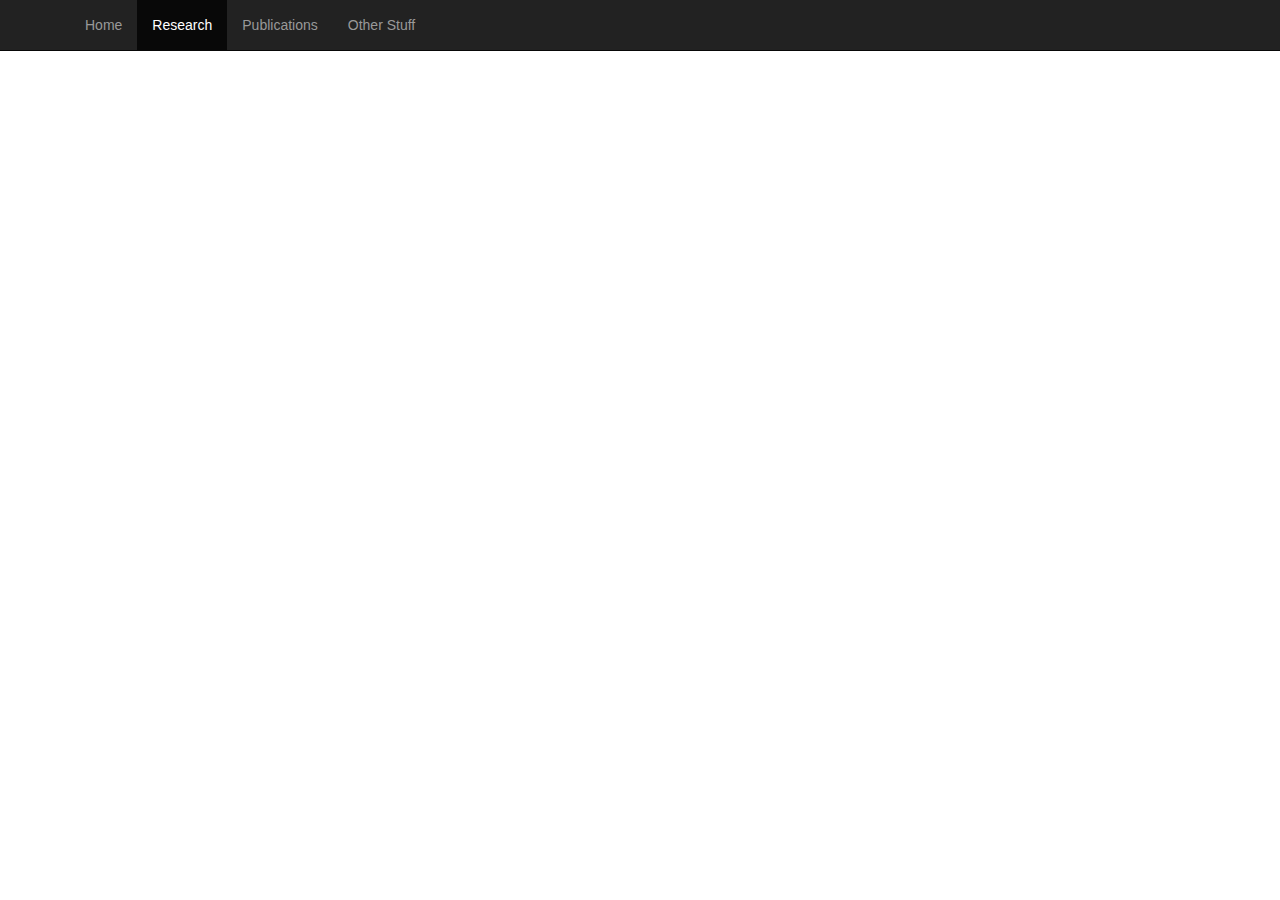
==== research.html @ 83a14ae9 "Added research and publications templates and links" ====
<!DOCTYPE html>
<html lang="en">
  <head>
    <meta charset="utf-8">
    <meta http-equiv="X-UA-Compatible" content="IE=edge">
    <meta name="viewport" content="width=device-width, initial-scale=1">
    <meta name="description" content="UNCGPhysics">
    <meta name="author" content="Edward Hellen">
    <meta name="keywords" content="diode capacitor circuit, logistic, real-time bifurcation, Pade-Laplace, logarithmic decay, de la rive tube, signal averaging, Padé-Laplace">
    <link rel="shortcut icon" href="../../assets/ico/favicon.ico">

    <title>Test Homepage</title>
    <link href="css/bootstrap.min.css" rel="stylesheet">
    <link href="css/base.css" rel="stylesheet">

  </head>
  <body>

    <div class="navbar navbar-inverse navbar-fixed-top" role="navigation">
      <div class="container">
        <div class="navbar-header">
          <button type="button" class="navbar-toggle" data-toggle="collapse" data-target=".navbar-collapse">
            <span class="sr-only">Toggle navigation</span>
            <span class="icon-bar"></span>
            <span class="icon-bar"></span>
            <span class="icon-bar"></span>
          </button>
          <!--<a class="navbar-brand" href="#">Ed Hellen</a>-->
        </div>
        <div class="collapse navbar-collapse">
          <ul class="nav navbar-nav">
            <li><a href="/">Home</a></li>
            <li class="active"><a href="/research.html">Research</a></li>
            <li><a href="/publications.html">Publications</a></li>
            <li><a href="#other">Other Stuff</a></li>
          </ul>
        </div><!--/.nav-collapse -->
      </div>
    </div>


  </body>
---- css/base.css ----
body {
	padding-top:12%;
	background-color: #fff;
	text-align: center;
}

h1	{
	color:#403075;
}

@media only screen and (min-width:  64.063em) {
	body {
		padding-top: 5%;
		text-align: left;
	}


}
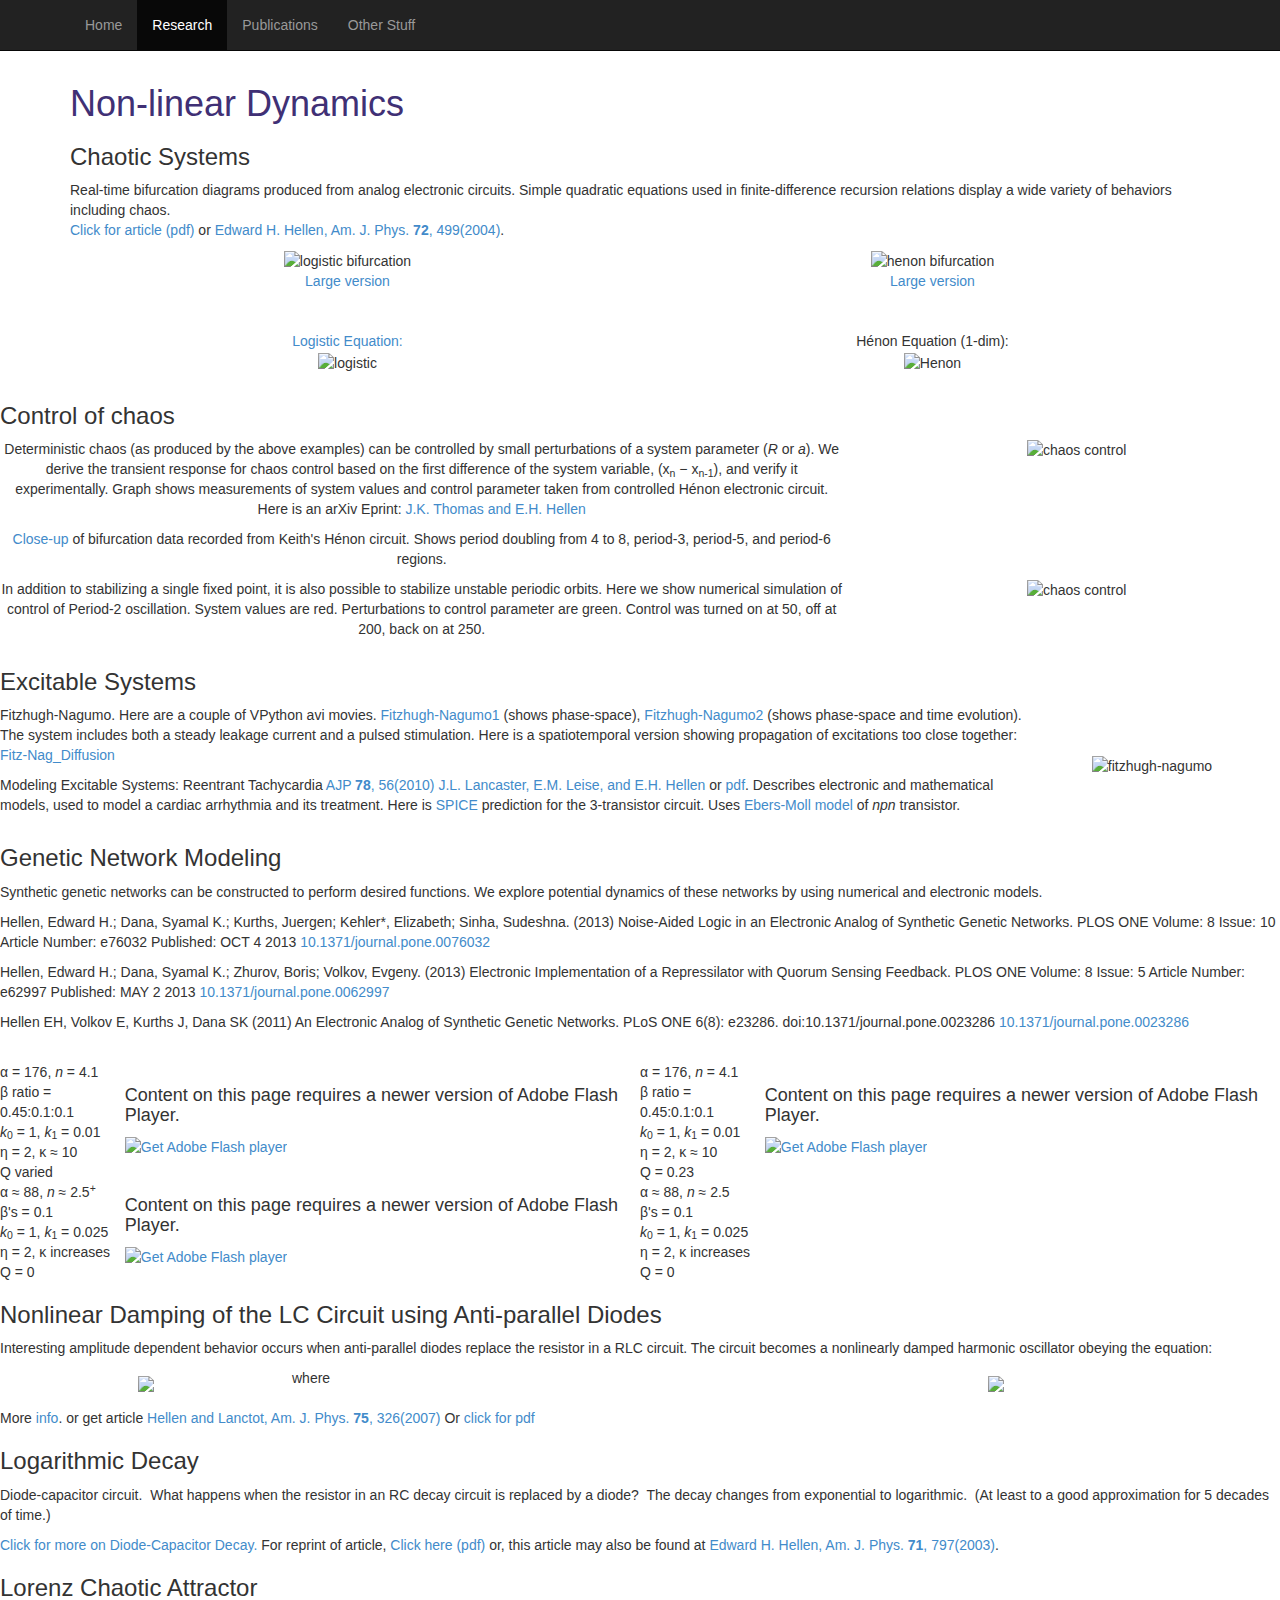
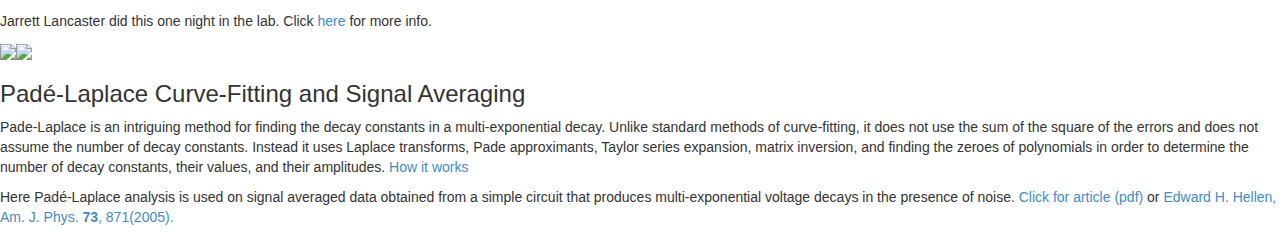
==== commit 6f175820: "Added Other Stuff page and Publications content" ====
--- a/research.html
+++ b/research.html
@@ -9,7 +9,7 @@
     <meta name="keywords" content="diode capacitor circuit, logistic, real-time bifurcation, Pade-Laplace, logarithmic decay, de la rive tube, signal averaging, Padé-Laplace">
     <link rel="shortcut icon" href="../../assets/ico/favicon.ico">
 
-    <title>Test Homepage</title>
+    <title>Research</title>
     <link href="css/bootstrap.min.css" rel="stylesheet">
     <link href="css/base.css" rel="stylesheet">
 
@@ -32,11 +32,306 @@
             <li><a href="/">Home</a></li>
             <li class="active"><a href="/research.html">Research</a></li>
             <li><a href="/publications.html">Publications</a></li>
-            <li><a href="#other">Other Stuff</a></li>
+            <li><a href="/otherstuff.html">Other Stuff</a></li>
           </ul>
         </div><!--/.nav-collapse -->
       </div>
     </div>
 
-
-  </body>+    <div class = "container">
+      <div class = "main_blurb">
+            <h1>Non-linear Dynamics</h1>
+
+      <h3>Chaotic Systems</h3>
+      <p>Real-time bifurcation diagrams produced from analog electronic circuits. Simple quadratic equations used in finite-difference recursion relations display a wide variety of behaviors including chaos.<br><a href="research_links/HellenAJPApril04.pdf">Click for article (pdf)</a> or <a href="http://link.aip.org/link/?ajp/72/499"TARGET="_blank">Edward H. Hellen, Am. J. Phys. <b>72</b>, 499(2004)</a>.</p>
+    
+    <div class = "row" align="center">
+      <div class = "col-md-6" align="center"> <img src="Scope89sm.JPG" alt="logistic bifurcation" width="183" height="147"> <br>
+        <a href="Scope76.jpg">Large version</a> </div>
+
+      <div class = "col-md-6" align= "center"><img src="Scope66sm.JPG" alt="henon bifurcation" width="179" height="144"> <br>
+        <a href="Scope52.jpg"> Large version</a></div>
+      </div>
+      <br>
+      <br>
+    <div class = "row" align="center">
+        <div class = "col-md-6" align="center"><a href="research_links/Logistic.htm">Logistic Equation:</a><br>          
+          <img class = "logistic_img" src="research_links/image004.gif" title=""alt="logistic"></p>
+        </div>
+        <div class = "col-md-6" align="center">H&eacute;non Equation (1-dim):<br>
+          <img class = "henon_eq" src="research_links/image006.gif" alt="Henon"></p>
+        </div>
+      </div>
+    </div>
+
+    </div>
+
+      <h3>Control of chaos</h3>
+    <div class = "row" align="center">
+        <div class = "col-md-8">
+          <!--TODO: text needs to be left-justified in desktop view and centered in mobile-->
+              <div><p>Deterministic chaos (as produced by the above examples) can be controlled by small perturbations of a system parameter (<em>R</em> or <em>a</em>).  We derive the transient response for chaos control based on the first difference of the system variable, (x<sub>n</sub> &minus; x<sub>n-1</sub>), and verify it experimentally. Graph shows measurements of system values and control parameter taken from controlled H&eacute;non electronic circuit.<br>
+      Here is an arXiv Eprint: <a href="http://arxiv.org/abs/0807.2637"TARGET="_blank">J.K. Thomas and E.H. Hellen</a> </p>
+              <p><a href="research_links/Keiths_c.png">Close-up</a> of bifurcation data recorded from Keith's H&eacute;non circuit. Shows period doubling from 4 to 8, period-3, period-5, and period-6 regions.</p>
+          </div>
+        </div>
+        <div class = "col-md-4">
+            <div><img src="control_fig_sm2.png" alt="chaos control" width="210" height="147"></div>
+        </div>
+        <br><br>
+        <div class = "col-md-8">
+          <div><p>In addition to stabilizing a single fixed point, it is also possible to stabilize unstable periodic orbits.  Here we show numerical simulation of control of Period-2 oscillation. System values are red. Perturbations to control parameter are green. Control was turned on at 50, off at 200, back on at 250.</p>
+          </div>
+        </div>
+        <div class = "col-md-4"><div align="center"><img src="period-2_control1sm.png" alt="chaos control" width="210" height="147"></div></td>
+        </div>
+      </div>
+
+    </div>
+    <div class = "divider"></div>
+    <div class = "blurb"> 
+      <h3>Excitable Systems</h3>
+        <table width="100%" border="0" align="center">
+        <tr> 
+         <td width="80%"> 
+        <p>Fitzhugh-Nagumo. 
+        Here are a couple of VPython avi movies. <a href="research_links/fitzhugh-nagumo.avi">Fitzhugh-Nagumo1</a> 
+        (shows phase-space), <a href="research_links/fitzhugh5.avi">Fitzhugh-Nagumo2</a><a href="fitzhugh-nagumo.avi"> 
+        </a>(shows phase-space and time evolution). The system includes both a steady 
+        leakage current and a pulsed stimulation. Here is a spatiotemporal version showing 
+        propagation of excitations too close together: <a href="research_links/fitz_diffuse5.avi">Fitz-Nag_Diffusion</a></p>
+        <p>Modeling Excitable Systems: Reentrant Tachycardia <a href="http://link.aip.org/link/?ajp/78/56">AJP <B>78</B>, 56(2010) J.L. Lancaster, E.M. Leise, and E.H. Hellen</a> or <a href="research_links/AJPJan2010.pdf">pdf</a>. Describes electronic and mathematical models, used to model a cardiac arrhythmia and its treatment.  Here is <a href="research_links/spice.html">SPICE</a> prediction for the 3-transistor circuit. Uses <a href="research_links/ebers-moll.html">Ebers-Moll model</a> of <em>npn</em> transistor.</p>
+        </td>
+        <td width="20%"> <div align="center"><img src="fn_time_sm.png" alt="fitzhugh-nagumo" width="210" height="147"></div></td>
+      </tr>
+    </table>
+    </div>
+    <div class = "divider"></div>
+    <div class = "blurb">
+      <h3>Genetic Network Modeling</h3>
+      <p>Synthetic genetic networks can be constructed to perform desired functions.  We explore potential dynamics of these networks by using numerical and electronic models. </p>
+          <p>Hellen, Edward H.; Dana, Syamal K.; Kurths, Juergen; Kehler*, Elizabeth; Sinha, Sudeshna. (2013) Noise-Aided Logic in an Electronic Analog of Synthetic Genetic Networks. PLOS ONE  Volume: 8   Issue: 10     Article Number: e76032   Published: OCT 4 2013 <a href="http://www.plosone.org/article/info%3Adoi%2F10.1371%2Fjournal.pone.0076032">10.1371/journal.pone.0076032</a></p>
+    <p>Hellen, Edward H.; Dana, Syamal K.; Zhurov, Boris; Volkov, Evgeny. (2013) Electronic Implementation of a Repressilator with Quorum Sensing Feedback. PLOS ONE  Volume: 8   Issue: 5     Article Number: e62997   Published: MAY 2 2013 <a href="http://www.plosone.org/article/info%3Adoi%2F10.1371%2Fjournal.pone.0062997">10.1371/journal.pone.0062997</a></p>
+      <p>Hellen EH, Volkov E, Kurths J, Dana SK (2011) An Electronic Analog of Synthetic Genetic Networks. PLoS ONE 6(8): e23286. doi:10.1371/journal.pone.0023286 <a href="http://www.plosone.org/article/info%3Adoi%2F10.1371%2Fjournal.pone.0023286">10.1371/journal.pone.0023286</a></p><br>
+       <table width="100%">
+        <tr>
+          <td> <span class = "caption">&alpha; = 176, <em>n</em> = 4.1 </br>&beta; ratio = 0.45:0.1:0.1 </br>
+          <em>k</em><sub>0</sub> = 1, <em>k</em><sub>1</sub> = 0.01 </br>&eta; = 2, &kappa; &asymp; 10
+          </br>Q varied</span></td>
+          <td> <div align="left">
+            <p>
+            <object classid="clsid:D27CDB6E-AE6D-11cf-96B8-444553540000" width="320" height="240" id="FLVPlayer">
+                 <param name="movie" value="FLVPlayer_Progressive.swf" />
+                 <param name="quality" value="high" />
+                 <param name="wmode" value="opaque" />
+                 <param name="scale" value="noscale" />
+                 <param name="salign" value="lt" />
+                 <param name="FlashVars" value="&amp;MM_ComponentVersion=1&amp;skinName=Clear_Skin_1&amp;streamName=research_links/cpl_a176_n41&amp;autoPlay=false&amp;autoRewind=false" />
+                 <param name="swfversion" value="8,0,0,0" />
+                 <!-- This param tag prompts users with Flash Player 6.0 r65 and higher to download the latest version of Flash Player. Delete it if you don’t want users to see the prompt. -->
+                 <param name="expressinstall" value="../Scripts/expressInstall.swf" />
+                 <!-- Next object tag is for non-IE browsers. So hide it from IE using IECC. -->
+                 <!--[if !IE]>-->
+                 <object type="application/x-shockwave-flash" data="FLVPlayer_Progressive.swf" width="320" height="240">
+                   <!--<![endif]-->
+                   <param name="quality" value="high" />
+                   <param name="wmode" value="opaque" />
+                   <param name="scale" value="noscale" />
+                   <param name="salign" value="lt" />
+                   <param name="FlashVars" value="&amp;MM_ComponentVersion=1&amp;skinName=Clear_Skin_1&amp;streamName=research_links/cpl_a176_n41&amp;autoPlay=false&amp;autoRewind=false" />
+                   <param name="swfversion" value="8,0,0,0" />
+                   <param name="expressinstall" value="../Scripts/expressInstall.swf" />
+                   <!-- The browser displays the following alternative content for users with Flash Player 6.0 and older. -->
+                   <div>
+                     <h4>Content on this page requires a newer version of Adobe Flash Player.</h4>
+                     <p><a href="http://www.adobe.com/go/getflashplayer"><img src="http://www.adobe.com/images/shared/download_buttons/get_flash_player.gif" alt="Get Adobe Flash player" /></a></p>
+                     </div>
+                   <!--[if !IE]>-->
+                   </object>
+                 <!--<![endif]-->
+                 </object>
+            </p>
+          </div></td>
+          <td> <span class = "caption">&alpha; = 176, <em>n</em> = 4.1 </br>&beta; ratio = 0.45:0.1:0.1 </br>
+          <em>k</em><sub>0</sub> = 1, <em>k</em><sub>1</sub> = 0.01 </br>&eta; = 2, &kappa; &asymp; 10
+          </br>Q = 0.23</span></td>
+
+          <td>  <div align="left">
+            <p>
+            <object classid="clsid:D27CDB6E-AE6D-11cf-96B8-444553540000" width="320" height="240" id="FLVPlayer">
+                 <param name="movie" value="FLVPlayer_Progressive.swf" />
+                 <param name="quality" value="high" />
+                 <param name="wmode" value="opaque" />
+                 <param name="scale" value="noscale" />
+                 <param name="salign" value="lt" />
+                 <param name="FlashVars" value="&amp;MM_ComponentVersion=1&amp;skinName=Clear_Skin_1&amp;streamName=research_links/cpl_Qpt23_a176_n41&amp;autoPlay=false&amp;autoRewind=false" />
+                 <param name="swfversion" value="8,0,0,0" />
+                 <!-- This param tag prompts users with Flash Player 6.0 r65 and higher to download the latest version of Flash Player. Delete it if you don’t want users to see the prompt. -->
+                 <param name="expressinstall" value="../Scripts/expressInstall.swf" />
+                 <!-- Next object tag is for non-IE browsers. So hide it from IE using IECC. -->
+                 <!--[if !IE]>-->
+                 <object type="application/x-shockwave-flash" data="FLVPlayer_Progressive.swf" width="320" height="240">
+                   <!--<![endif]-->
+                   <param name="quality" value="high" />
+                   <param name="wmode" value="opaque" />
+                   <param name="scale" value="noscale" />
+                   <param name="salign" value="lt" />
+                   <param name="FlashVars" value="&amp;MM_ComponentVersion=1&amp;skinName=Clear_Skin_1&amp;streamName=research_links/cpl_Qpt23_a176_n41&amp;autoPlay=false&amp;autoRewind=false" />
+                   <param name="swfversion" value="8,0,0,0" />
+                   <param name="expressinstall" value="../Scripts/expressInstall.swf" />
+                   <!-- The browser displays the following alternative content for users with Flash Player 6.0 and older. -->
+                   <div>
+                     <h4>Content on this page requires a newer version of Adobe Flash Player.</h4>
+                     <p><a href="http://www.adobe.com/go/getflashplayer"><img src="http://www.adobe.com/images/shared/download_buttons/get_flash_player.gif" alt="Get Adobe Flash player" /></a></p>
+                     </div>
+                   <!--[if !IE]>-->
+                   </object>
+                 <!--<![endif]-->
+                 </object>
+            </p>
+          </div></td>
+        </tr>
+
+        <tr>
+          <td><span class = "caption">&alpha; &asymp; 88, <em>n</em> &asymp; 2.5<sup>+</sup> </br>&beta;'s = 0.1 </br> 
+            <em>k</em><sub>0</sub> = 1, <em>k</em><sub>1</sub> = 0.025 </br>&eta; = 2, &kappa; increases</br>Q = 0</span></td>
+          <td> 
+            <div align="left">
+              <p>
+              <object classid="clsid:D27CDB6E-AE6D-11cf-96B8-444553540000" width="320" height="240" id="FLVPlayer">
+                 <param name="movie" value="FLVPlayer_Progressive.swf" />
+                 <param name="quality" value="high" />
+                 <param name="wmode" value="opaque" />
+                 <param name="scale" value="noscale" />
+                 <param name="salign" value="lt" />
+                 <param name="FlashVars" value="&amp;MM_ComponentVersion=1&amp;skinName=Clear_Skin_1&amp;streamName=research_links/ipb&amp;autoPlay=false&amp;autoRewind=false" />
+                 <param name="swfversion" value="8,0,0,0" />
+                 <!-- This param tag prompts users with Flash Player 6.0 r65 and higher to download the latest version of Flash Player. Delete it if you don’t want users to see the prompt. -->
+                 <param name="expressinstall" value="../Scripts/expressInstall.swf" />
+                 <!-- Next object tag is for non-IE browsers. So hide it from IE using IECC. -->
+                 <!--[if !IE]>-->
+                 <object type="application/x-shockwave-flash" data="FLVPlayer_Progressive.swf" width="320" height="240">
+                   <!--<![endif]-->
+                   <param name="quality" value="high" />
+                   <param name="wmode" value="opaque" />
+                   <param name="scale" value="noscale" />
+                   <param name="salign" value="lt" />
+                   <param name="FlashVars" value="&amp;MM_ComponentVersion=1&amp;skinName=Clear_Skin_1&amp;streamName=research_links/ipb&amp;autoPlay=false&amp;autoRewind=false" />
+                   <param name="swfversion" value="8,0,0,0" />
+                   <param name="expressinstall" value="../Scripts/expressInstall.swf" />
+                   <!-- The browser displays the following alternative content for users with Flash Player 6.0 and older. -->
+                   <div>
+                     <h4>Content on this page requires a newer version of Adobe Flash Player.</h4>
+                     <p><a href="http://www.adobe.com/go/getflashplayer"><img src="http://www.adobe.com/images/shared/download_buttons/get_flash_player.gif" alt="Get Adobe Flash player" /></a></p>
+                     </div>
+                   <!--[if !IE]>-->
+                   </object>
+                 <!--<![endif]-->
+                 </object>
+              </p>
+          </div></td>
+
+          <td><span class = "caption">&alpha; &asymp; 88, <em>n</em> &asymp; 2.5 </br>&beta;'s = 0.1 </br>
+            <em>k</em><sub>0</sub> = 1, <em>k</em><sub>1</sub> = 0.025 </br>&eta; = 2, &kappa; increases</br>Q = 0</span></td>
+          <td> 
+            <div align="left">
+              <p>
+              <object classid="clsid:D27CDB6E-AE6D-11cf-96B8-444553540000" width="320" height="240" id="FLVPlayer">
+                 <param name="movie" value="FLVPlayer_Progressive.swf" />
+                 <param name="quality" value="high" />
+                 <param name="wmode" value="opaque" />
+                 <param name="scale" value="noscale" />
+                 <param name="salign" value="lt" />
+                 <param name="FlashVars" value="&amp;MM_ComponentVersion=1&amp;skinName=Clear_Skin_1&amp;streamName=research_links/amp_dec&amp;autoPlay=false&amp;autoRewind=false" />
+                 <param name="swfversion" value="8,0,0,0" />
+                 <!-- This param tag prompts users with Flash Player 6.0 r65 and higher to download the latest version of Flash Player. Delete it if you don’t want users to see the prompt. 
+                 <param name="expressinstall" value="../Scripts/expressInstall.swf" />
+                 <!-- Next object tag is for non-IE browsers. So hide it from IE using IECC. -->
+                 <!--[if !IE]>-->
+                 <object type="application/x-shockwave-flash" data="FLVPlayer_Progressive.swf" width="320" height="240">
+                   <!--<![endif]-->
+                   <param name="quality" value="high" />
+                   <param name="wmode" value="opaque" />
+                   <param name="scale" value="noscale" />
+                   <param name="salign" value="lt" />
+                   <param name="FlashVars" value="&amp;MM_ComponentVersion=1&amp;skinName=Clear_Skin_1&amp;streamName=research_links/amp_dec&amp;autoPlay=false&amp;autoRewind=false" />
+                   <param name="swfversion" value="8,0,0,0" />
+                   <!--<param name="expressinstall" value="../Scripts/expressInstall.swf" />
+                   <!-- The browser displays the following alternative content for users with Flash Player 6.0 and older. 
+                   <div>
+                     <h4>Content on this page requires a newer version of Adobe Flash Player.</h4>
+                     <p><a href="http://www.adobe.com/go/getflashplayer"><img src="http://www.adobe.com/images/shared/download_buttons/get_flash_player.gif" alt="Get Adobe Flash player" /></a></p>
+                     </div>
+                   <!--[if !IE]>-->
+                   </object>
+                 <!--<![endif]-->
+                 </object>
+            </p>
+            </div>
+          </td>
+        </tr>
+      </table>
+    </div>
+    <div class = "divider"></div>
+    <div class = "blurb">
+      <h3>Nonlinear Damping of the LC Circuit using Anti-parallel Diodes</h3>
+      <p>Interesting amplitude 
+      dependent behavior occurs when anti-parallel diodes replace the resistor in 
+      a RLC circuit. The circuit becomes a nonlinearly damped harmonic oscillator 
+      obeying the equation:<br>
+        <table width="100%" border="0">
+        <tr>
+          <td><div align="center"><img src="research_links/diodesLC.png"></div></td>
+          <td><p>where</p></td><td><img src="research_links/diodesLCcases.png"></td>
+        </tr></table></p>
+      <p>More <a href="http://www.uncg.edu/phy/hellen/Nonlinear Damping/">info</a>. 
+      or get article <a href="http://link.aip.org/link/?ajp/75/326"TARGET="_blank">Hellen and Lanctot, 
+      Am. J. Phys. <b>75</b>, 326(2007)</a> Or <a href="research_links/AJPApril07.pdf">click for pdf</a></p>
+    </div>
+    <div class = "divider"></div>
+    <div class = "blurb">
+    <h3>Logarithmic Decay</h3>
+      <p>Diode-capacitor circuit.&nbsp; What happens when the resistor 
+      in an RC decay circuit is replaced by a diode?&nbsp; The decay changes from 
+      exponential to logarithmic.&nbsp; (At least to a good approximation for 5 
+      decades of time.)</p>
+      <p><a href="DiodeDecay.htm">Click for more on Diode-Capacitor 
+      Decay.</a> For reprint of article, <a href="research_links/HellenAJPAug03.pdf">Click here 
+      (pdf)</a> or, this article may also be found at <a href="http://link.aip.org/link/?ajp/71/797"TARGET="_blank">Edward 
+      H. Hellen, Am. J. Phys. <b>71</b>, 797(2003)</a>.</p>
+    </div>
+    <div class = "divider"></div>
+    <div class = "blurb">
+      <h3>Lorenz Chaotic Attractor</h3>
+      <p>Jarrett Lancaster did this one night in the lab. Click <a href="research_links/lorenz.html">here</a> for more info.</br>
+        <table>
+        <tr>
+          <td><div align="center"><img src="lorenz2sm.jpg"></div></td>
+          <td><div align="center"><img src="research_links/lorenz_pysm.png"></div></td>
+        </tr></table></p>
+    </div>
+    <div class = "divider"></div>
+    <div class = "blurb">
+      <h3>Pad&eacute;-Laplace Curve-Fitting and Signal Averaging</h3>
+      <p>Pade-Laplace is an intriguing method for finding the decay 
+      constants in a multi-exponential decay. Unlike standard methods of curve-fitting, 
+      it does not use the sum of the square of the errors and does not assume the 
+      number of decay constants. Instead it uses Laplace transforms, Pade approximants, 
+      Taylor series expansion, matrix inversion, and finding the zeroes of polynomials 
+      in order to determine the number of decay constants, their values, and their 
+      amplitudes. <a href="http://www.uncg.edu/phy/hellen/pade_laplace/pade-laplace.html">How it works</a></p>
+      <p>Here Pad&eacute-Laplace analysis is used on signal averaged data 
+      obtained from a simple circuit that produces multi-exponential voltage decays 
+      in the presence of noise. <a href="research_links/HellenAJPSept05.pdf">Click for article 
+      (pdf)</a> or <a href="http://link.aip.org/link/?ajp/73/871"TARGET="_blank"> Edward H. Hellen, 
+      Am. J. Phys. <b>73</b>, 871(2005).</a></p>
+    </div>
+  </div>
+ 
+    <!-- Bootstrap core JavaScript
+    ================================================== -->
+    <!-- Placed at the end of the document so the pages load faster -->
+    <script src="https://ajax.googleapis.com/ajax/libs/jquery/1.11.0/jquery.min.js"></script>
+    <script src="js/bootstrap.min.js"></script>
+  </body>
+</html>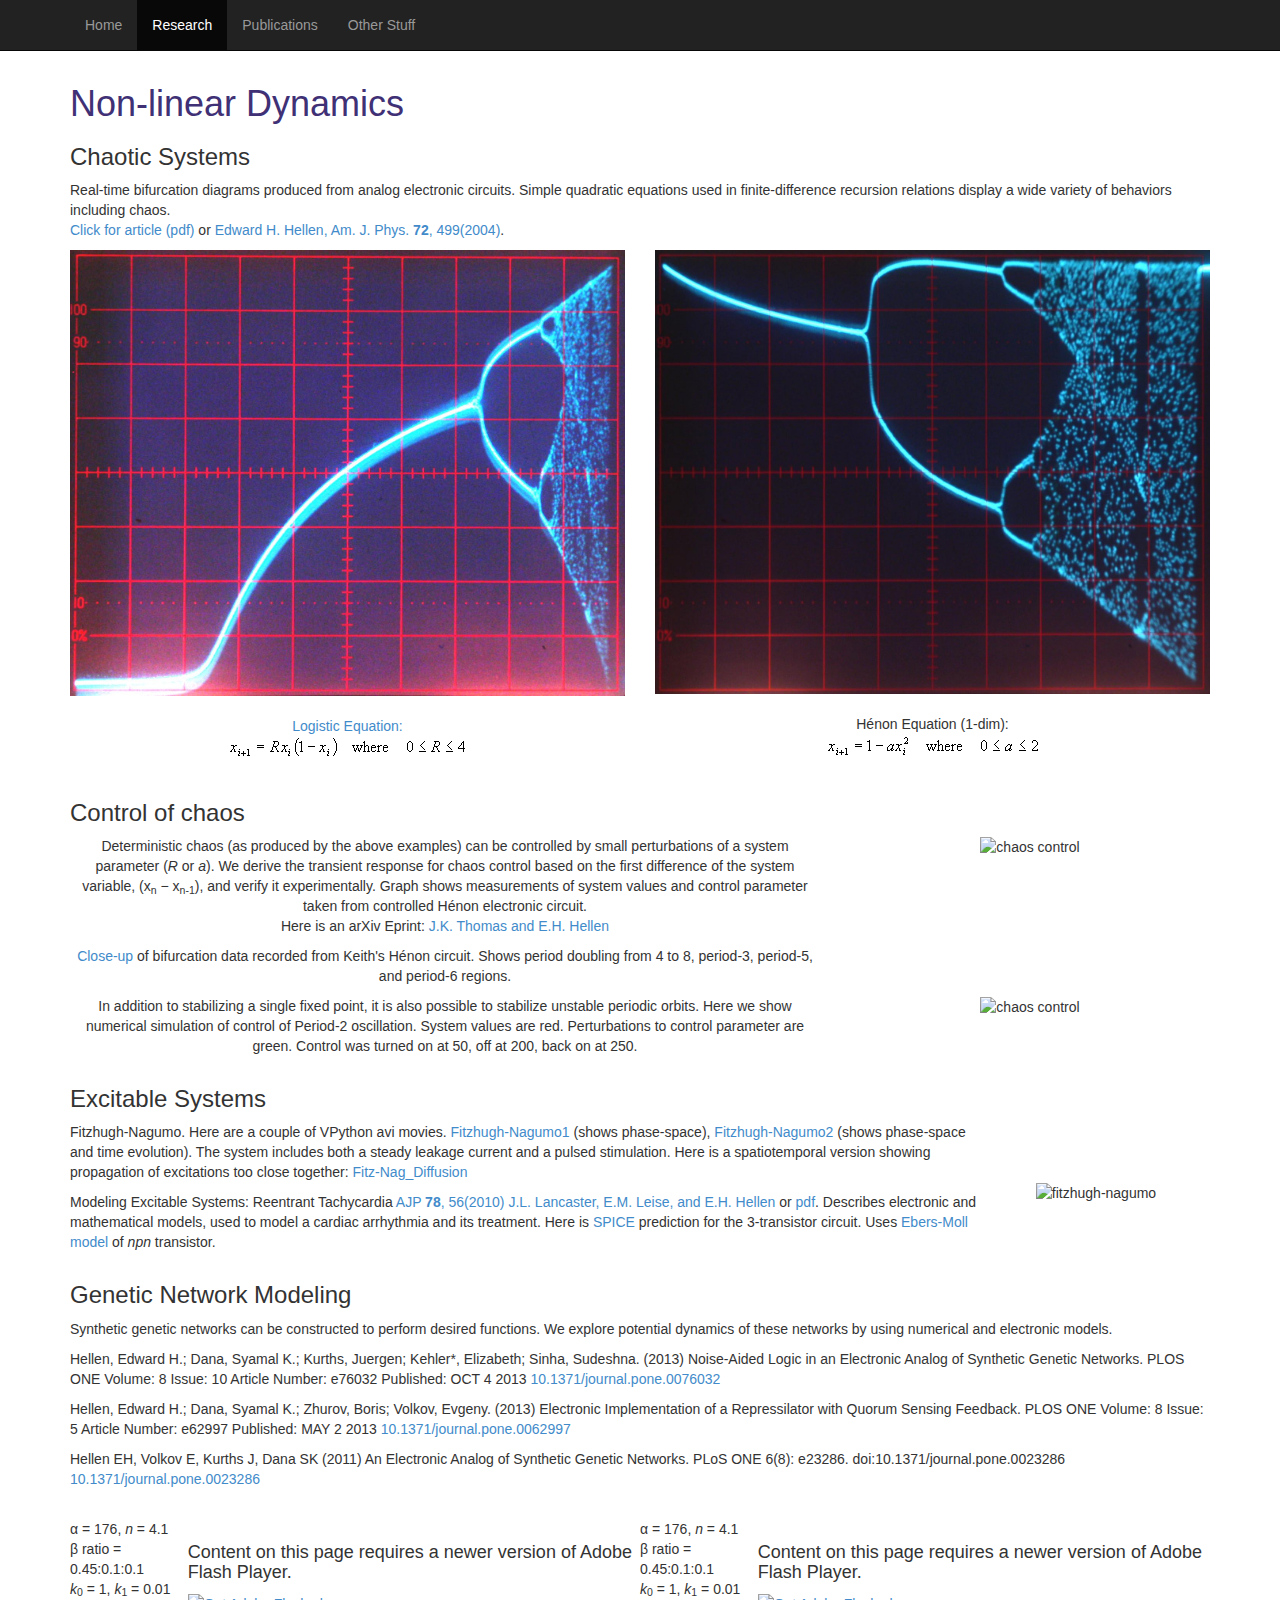
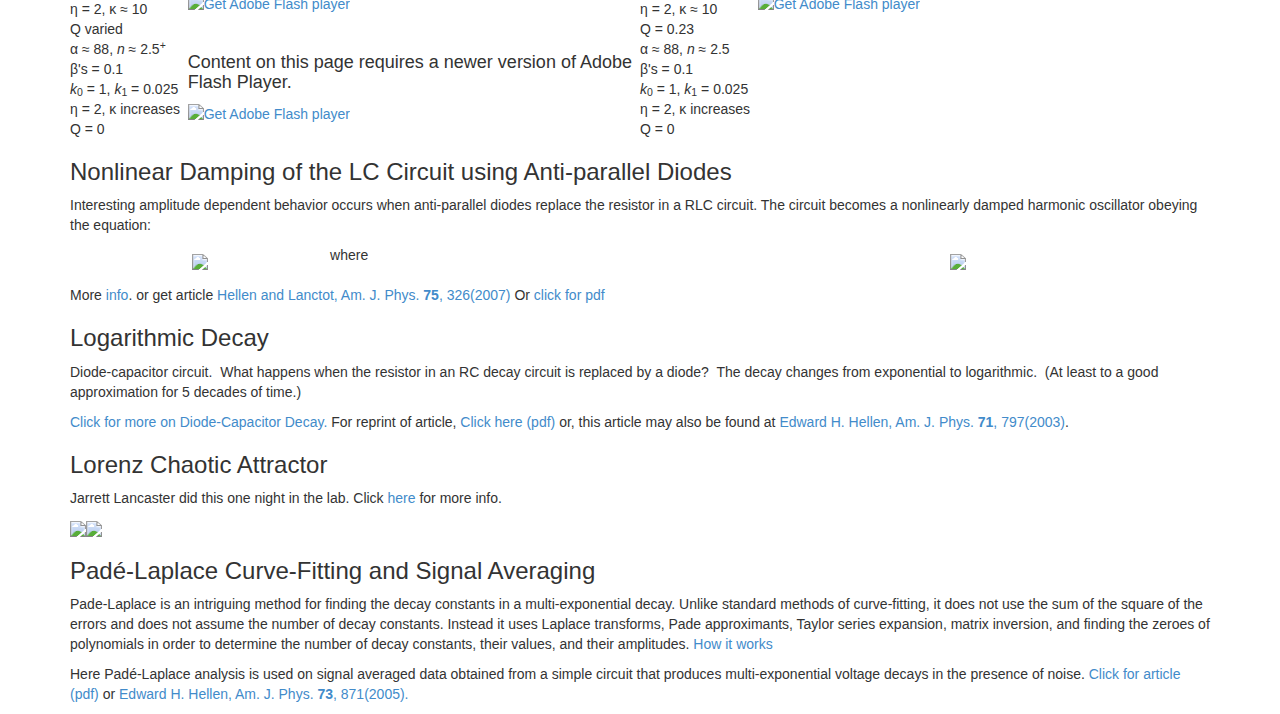
==== commit c6d5a730: "Updated readme and added image files" ====
--- a/research.html
+++ b/research.html
@@ -46,25 +46,19 @@
       <p>Real-time bifurcation diagrams produced from analog electronic circuits. Simple quadratic equations used in finite-difference recursion relations display a wide variety of behaviors including chaos.<br><a href="research_links/HellenAJPApril04.pdf">Click for article (pdf)</a> or <a href="http://link.aip.org/link/?ajp/72/499"TARGET="_blank">Edward H. Hellen, Am. J. Phys. <b>72</b>, 499(2004)</a>.</p>
     
     <div class = "row" align="center">
-      <div class = "col-md-6" align="center"> <img src="Scope89sm.JPG" alt="logistic bifurcation" width="183" height="147"> <br>
-        <a href="Scope76.jpg">Large version</a> </div>
-
-      <div class = "col-md-6" align= "center"><img src="Scope66sm.JPG" alt="henon bifurcation" width="179" height="144"> <br>
-        <a href="Scope52.jpg"> Large version</a></div>
-      </div>
-      <br>
-      <br>
-    <div class = "row" align="center">
-        <div class = "col-md-6" align="center"><a href="research_links/Logistic.htm">Logistic Equation:</a><br>          
-          <img class = "logistic_img" src="research_links/image004.gif" title=""alt="logistic"></p>
-        </div>
-        <div class = "col-md-6" align="center">H&eacute;non Equation (1-dim):<br>
-          <img class = "henon_eq" src="research_links/image006.gif" alt="Henon"></p>
-        </div>
-      </div>
-    </div>
-
-    </div>
+      <div class = "col-md-6" align="center">
+        <img src="img/Scope76.jpg" alt="logistic bifurcation" width="100%" padding-top="2%"><br><br>
+        <a href="research_links/Logistic.htm">Logistic Equation:</a><br>        
+          <img class = "logistic_img" src="img/image004.gif" title=""alt="logistic"><br><br>
+      </div>
+
+      <div class = "col-md-6" align= "center">
+        <img src="img/Scope66.JPG" alt="henon bifurcation" width="100%" padding-top="2%"><br><br>
+        H&eacute;non Equation (1-dim):<br>
+          <img class = "henon_eq" src="img/image006.gif" alt="Henon"><br>
+      </div>
+      </div>
+
 
       <h3>Control of chaos</h3>
     <div class = "row" align="center">
